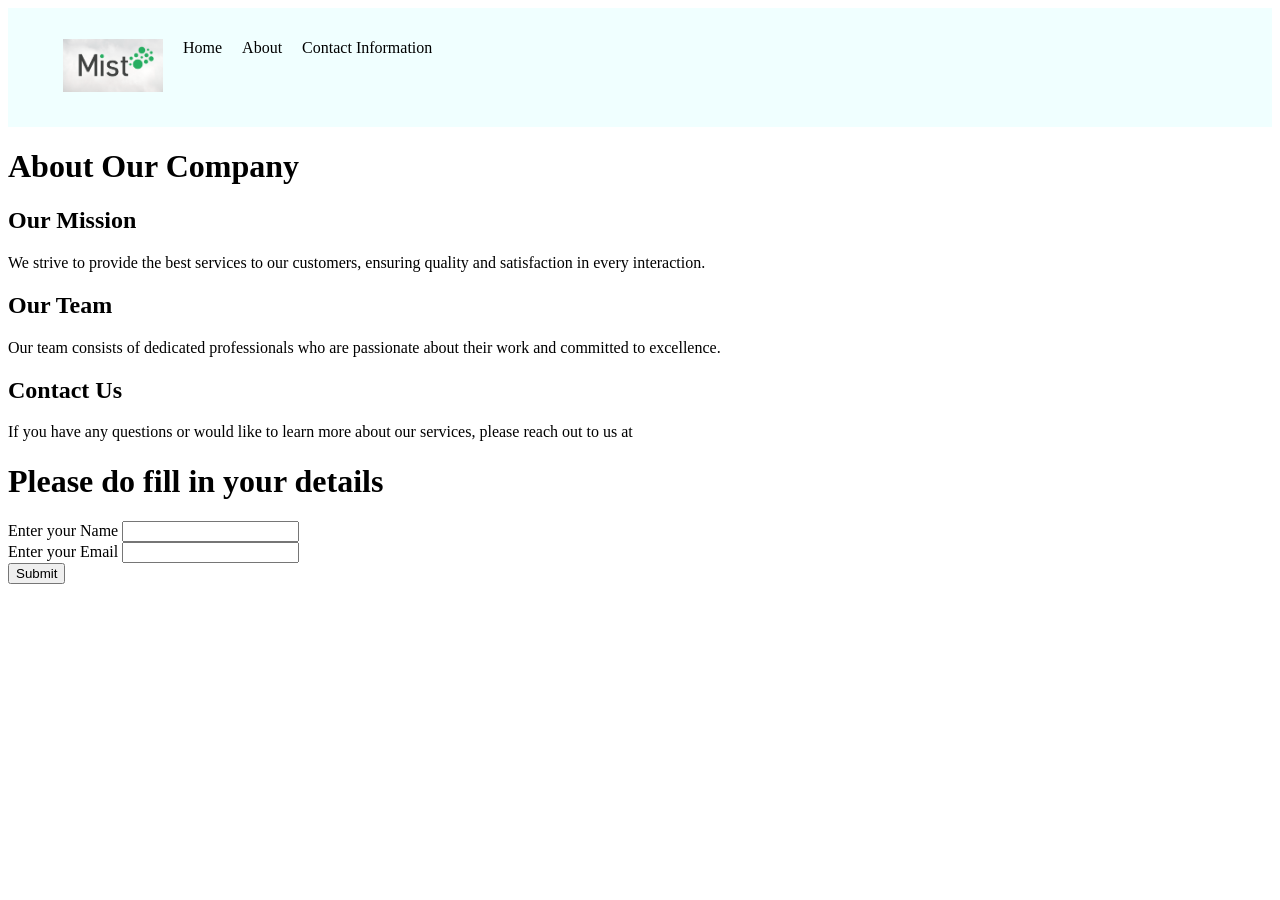
==== index.html @ 764da586 "organise into one file" ====
<!DOCTYPE html>
<!-- Chraeten experiments-->
<html lang="en">
<head>
    <meta charset="UTF-8">
    <meta name="viewport" content="width=device-width, initial-scale=1.0">
    <title>Document</title>
    <link rel="stylesheet" href="style.css">
</head>
<body>
    <nav class="navbar">
        <ul class="nav-links">
            <li>
                <img src = "images/lorem.png" width="100">
            </li>
            <li>
                Home
            </li>
            <li>
                About
            </li>
            <li>
                Contact Information
            </li>
        </ul>
    </nav>

                <h1>About Our Company</h1>
        
        
            <section>
                <h2>Our Mission</h2>
                <p>We strive to provide the best services to our customers, ensuring quality and satisfaction in every interaction.</p>
            </section>
            <section>
                <h2>Our Team</h2>
                <p>Our team consists of dedicated professionals who are passionate about their work and committed to excellence.</p>
            </section>
            <section>  
                <h2>Contact Us</h2>
                <p>If you have any questions or would like to learn more about our services, please reach out to us at
                
                </section>   

                    <h1>
        Please do fill in your details
    </h1>
    <form action="" method="get" class="contactform">

        <label for="sname"> Enter your Name </label>
        <input type="text" name="sname" id="sname">
    <br>  
        <label for="email"> Enter your Email </label>
        <input type="email" name="email" id="email">
    <br>
        <button class="submit""> 
            Submit
        </button>
    </form>
</body>
</html>
---- style.css ----
.navbar{
    color: black;
    font-family: Cambria, Cochin, Georgia, Times, 'Times New Roman', serif;
    justify-content: space-between;
    align-items: center;
    padding: 15px;
    background-color: azure;
}

.nav-links{
    display: flex;
    gap: 20px;
    list-style: none;
}
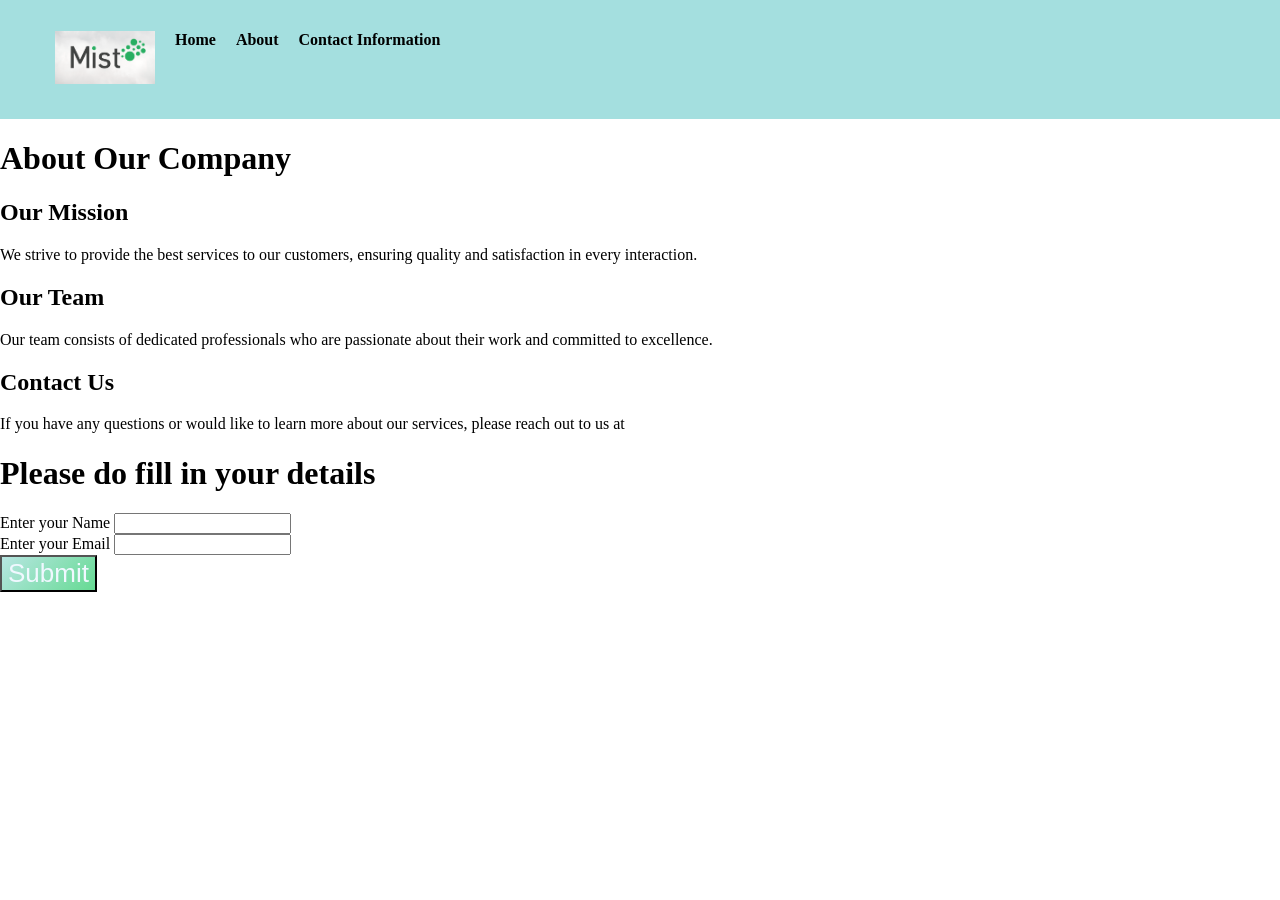
==== commit 670468e6: "changes" ====
--- a/index.html
+++ b/index.html
@@ -8,19 +8,20 @@
     <link rel="stylesheet" href="style.css">
 </head>
 <body>
-    <nav class="navbar">
+    
+    <nav class="navbar" >
         <ul class="nav-links">
             <li>
                 <img src = "images/lorem.png" width="100">
             </li>
             <li>
-                Home
+                <span class="nav-attributes">Home</span>
             </li>
             <li>
-                About
+                <span class="nav-attributes">About</span>
             </li>
             <li>
-                Contact Information
+                <span class="nav-attributes">Contact Information</span>
             </li>
         </ul>
     </nav>
--- a/style.css
+++ b/style.css
@@ -4,11 +4,34 @@
     justify-content: space-between;
     align-items: center;
     padding: 15px;
-    background-color: azure;
+    background-color: rgb(164, 223, 223);
+    
 }
 
 .nav-links{
     display: flex;
     gap: 20px;
     list-style: none;
+}
+
+.submit{
+    font-family: Arial, Helvetica, sans-serif;
+    color: aliceblue;
+    background-color: rgb(111, 111, 192);
+    border: 1 darkslategrey;
+    font-size: 26px;
+    text-align: center;
+    background-image: linear-gradient(135deg, #b7e6e2, #66da93 );
+
+
+}
+
+.nav-attributes{
+    color: black;
+    font-weight: bold;
+
+}
+
+body{
+    margin: 0;
 }
